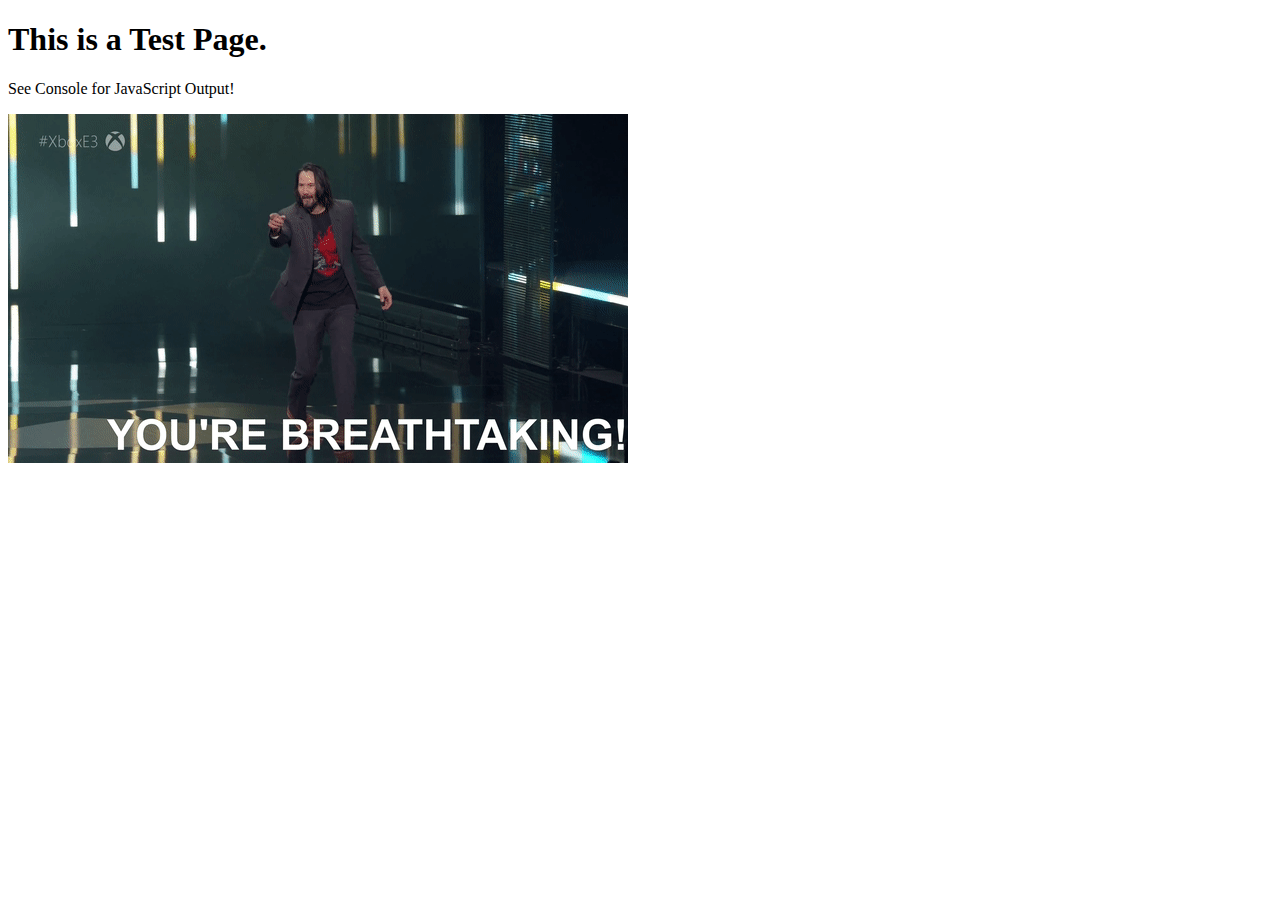
==== index.html @ 337dd13a "first commit for eloqJS" ====
<!-- Test Page for learning Javascript! -->
<!DOCTYPE html>
<html>
<head>
<meta charset="UTF-16">
<title>JavaScript Practice Page! OwO</title>
</head>
<body>

<h1>This is a Test Page.</h1>
<p>See Console for JavaScript Output!</p>
<img src="images\Keanu-Reeves-Youre-Breathtaking.gif"></img>

<!-- Javascript goes HERE! -->
<script src="ch10/roads.js"></script>

</body>
</html>
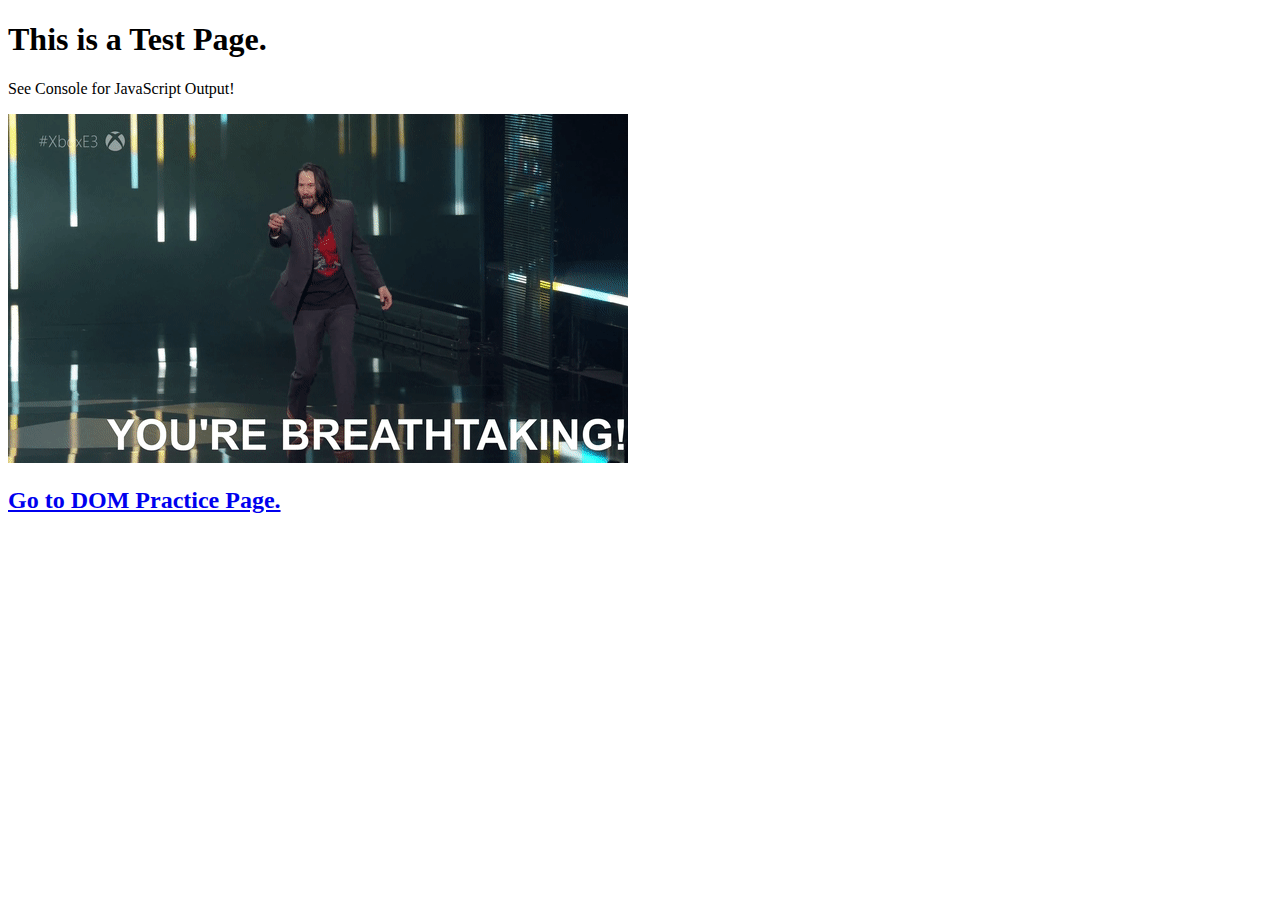
==== commit 20107054: "Work on chapter 14" ====
--- a/index.html
+++ b/index.html
@@ -2,7 +2,7 @@
 <!DOCTYPE html>
 <html>
 <head>
-<meta charset="UTF-16">
+<meta charset="UTF-8">
 <title>JavaScript Practice Page! OwO</title>
 </head>
 <body>
@@ -12,7 +12,10 @@
 <img src="images\Keanu-Reeves-Youre-Breathtaking.gif"></img>
 
 <!-- Javascript goes HERE! -->
-<script src="ch10/roads.js"></script>
+<script src="ch12/egg.js"></script>
+
+<h2> <a href="ch14\sub1.html">Go to DOM Practice Page.</a></h2>
+
 
 </body>
 </html>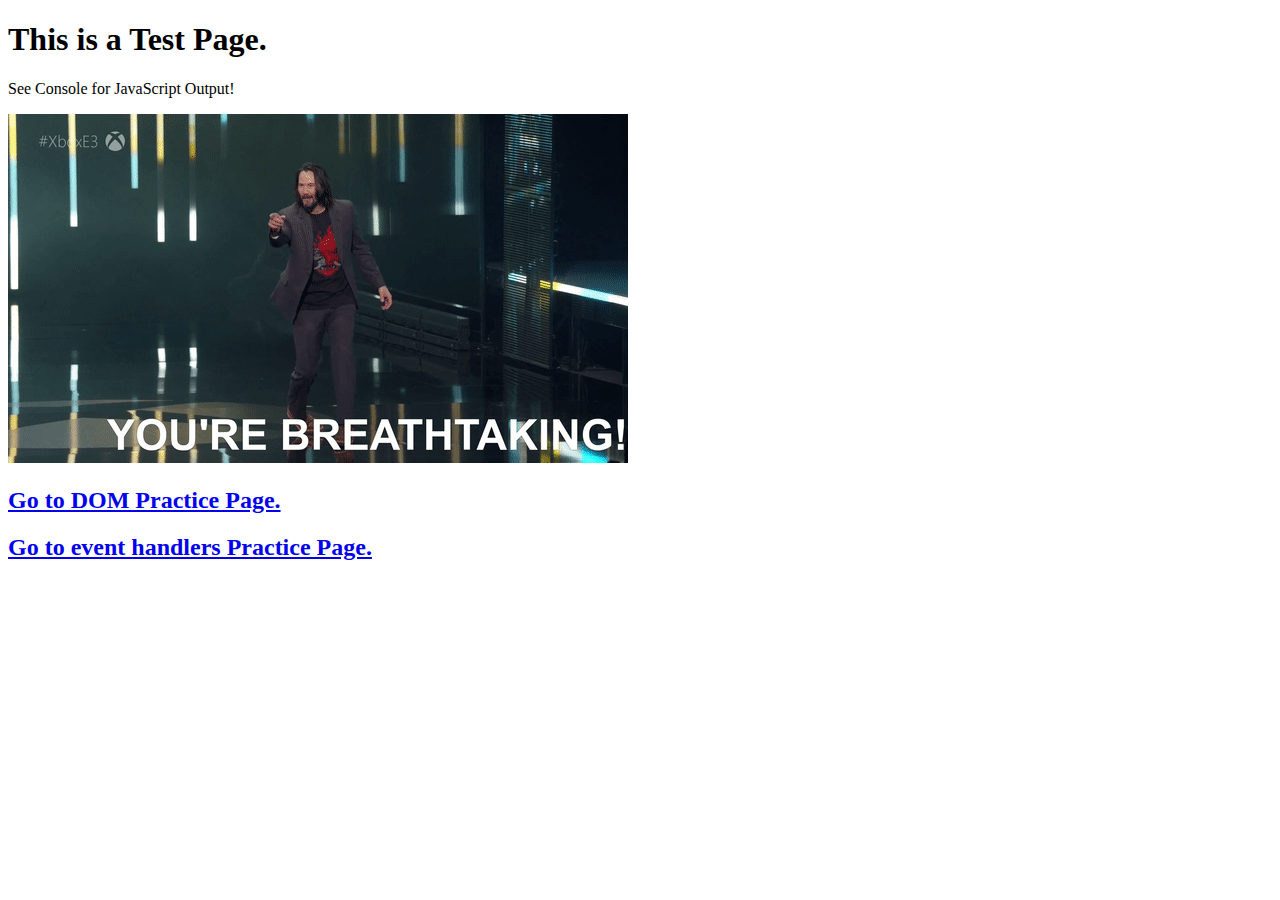
==== commit f94c88ec: "Learning about event handlers. Cool!" ====
--- a/index.html
+++ b/index.html
@@ -15,7 +15,7 @@
 <script src="ch12/egg.js"></script>
 
 <h2> <a href="ch14\sub1.html">Go to DOM Practice Page.</a></h2>
-
+<h2> <a href="ch15\sub2.html">Go to event handlers Practice Page.</a></h2>
 
 </body>
 </html>